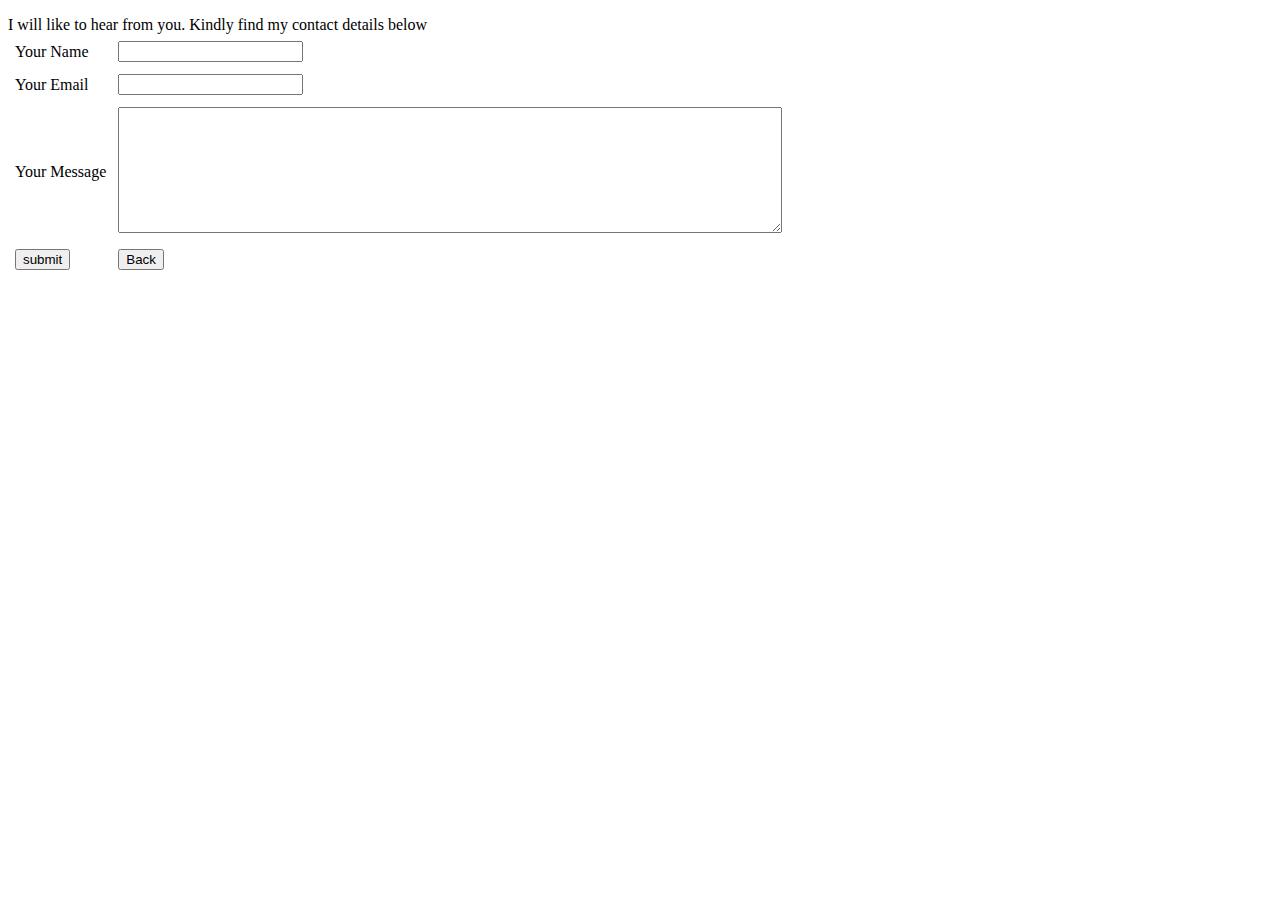
==== contactMe.html @ 43b3cf54 "index.html mass update" ====
<!DOCTYPE html>
<html lang="en" dir="ltr">
  <head>
    <meta charset="utf-8">
    <title>Do Contact Me</title>
  </head>
  <body>
    <P></p>
      I will like to hear from you. Kindly find my contact details below
      <form class="" action="mailto:von47us@yahoo.com?subject=feedback" method="post">
        <table cellpadding="5px">
          <tr>
            <td><label for="">Your Name</label></td>
            <td><input type="text" name="name" value=""></td>
          </tr>
          <tr>
            <td><label for="">Your Email</label></td>
            <td><input type="email" name="email" value=""></td>
          </tr>
          <tr>
            <td><label for="">Your Message</label></td>
            <td><textarea name="name" rows="8" cols="80"></textarea></td>
          </tr>
          <tr>
            <td><input type="submit" name="submit" value="submit"></td>
            <td><input type="button" name="" value="Back" ></td>
          </tr>

        </table>
      </form>


  </body>
</html>
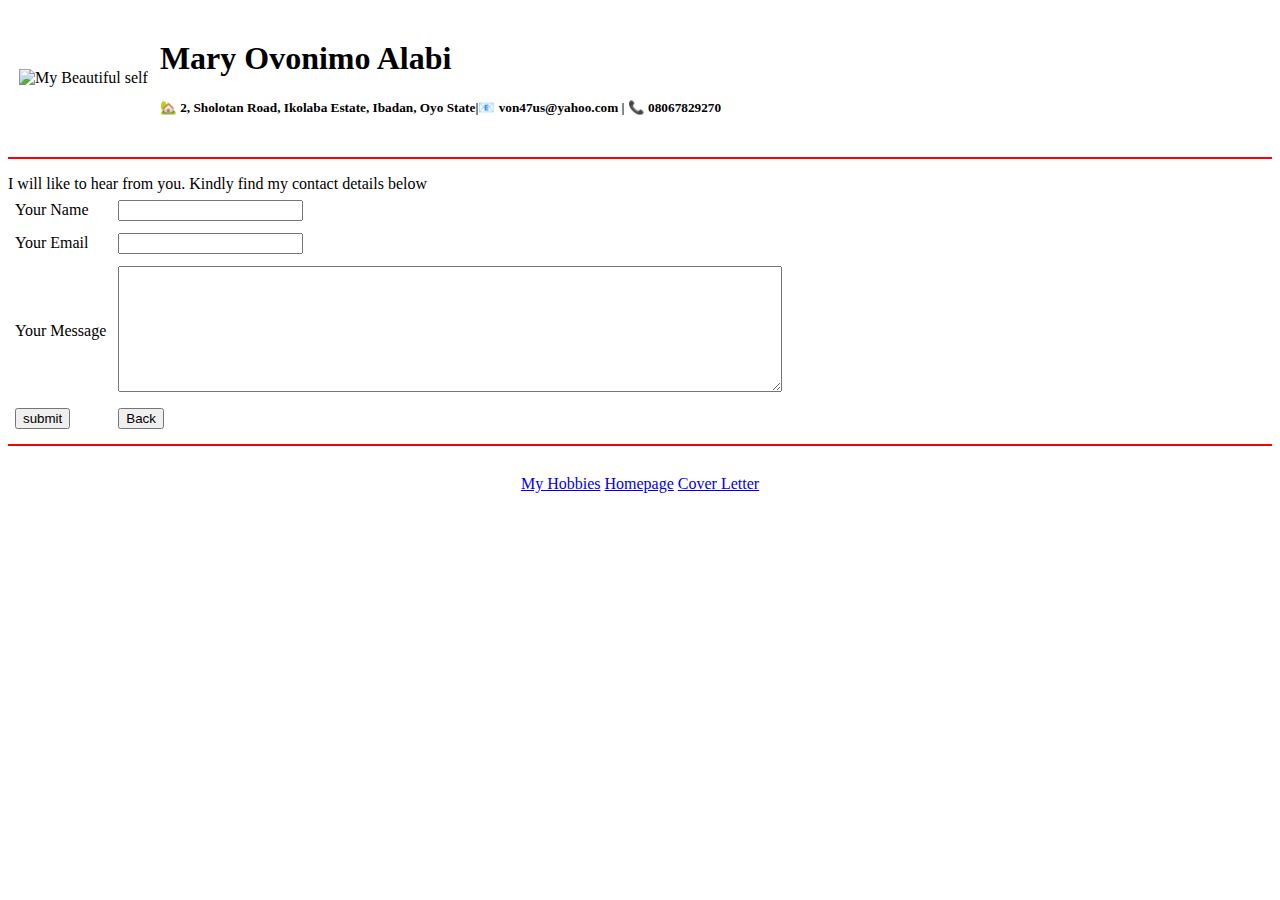
==== commit 99d0e7e6: "Commit" ====
--- a/contactMe.html
+++ b/contactMe.html
@@ -2,9 +2,20 @@
 <html lang="en" dir="ltr">
   <head>
     <meta charset="utf-8">
-    <title>Do Contact Me</title>
+    <title>ღ Do Contact Me ღ</title>
   </head>
   <body>
+    <table cellspacing="10px">
+    <tr>
+      <td align="right">
+        <img src="C:\Users\MARY\Desktop\CV\pictures\circle-cropped.png"
+             alt="My Beautiful self" width="100px" height="100px">
+      </td>
+      <td align="left"><h1>Mary Ovonimo Alabi</h1>
+       <p><h5>🏡 2, Sholotan Road, Ikolaba Estate, Ibadan, Oyo State|📧 von47us@yahoo.com | 📞 08067829270 </h5></p>
+    </tr>
+  </table>
+<hr size="2px"color="red"/>
     <P></p>
       I will like to hear from you. Kindly find my contact details below
       <form class="" action="mailto:von47us@yahoo.com?subject=feedback" method="post">
@@ -28,7 +39,18 @@
 
         </table>
       </form>
+      <hr size="2px"color="red"/>
+      <br/>
+      <table align="center">
+        <tr>
+          <td>
+            <a href="hobbies.html">My Hobbies</a>
+            <a href="index.html">Homepage</a>
+            <a href="coverletter.html">Cover Letter</a>
 
+          </td>
+        </tr>
+      </table>
 
   </body>
 </html>
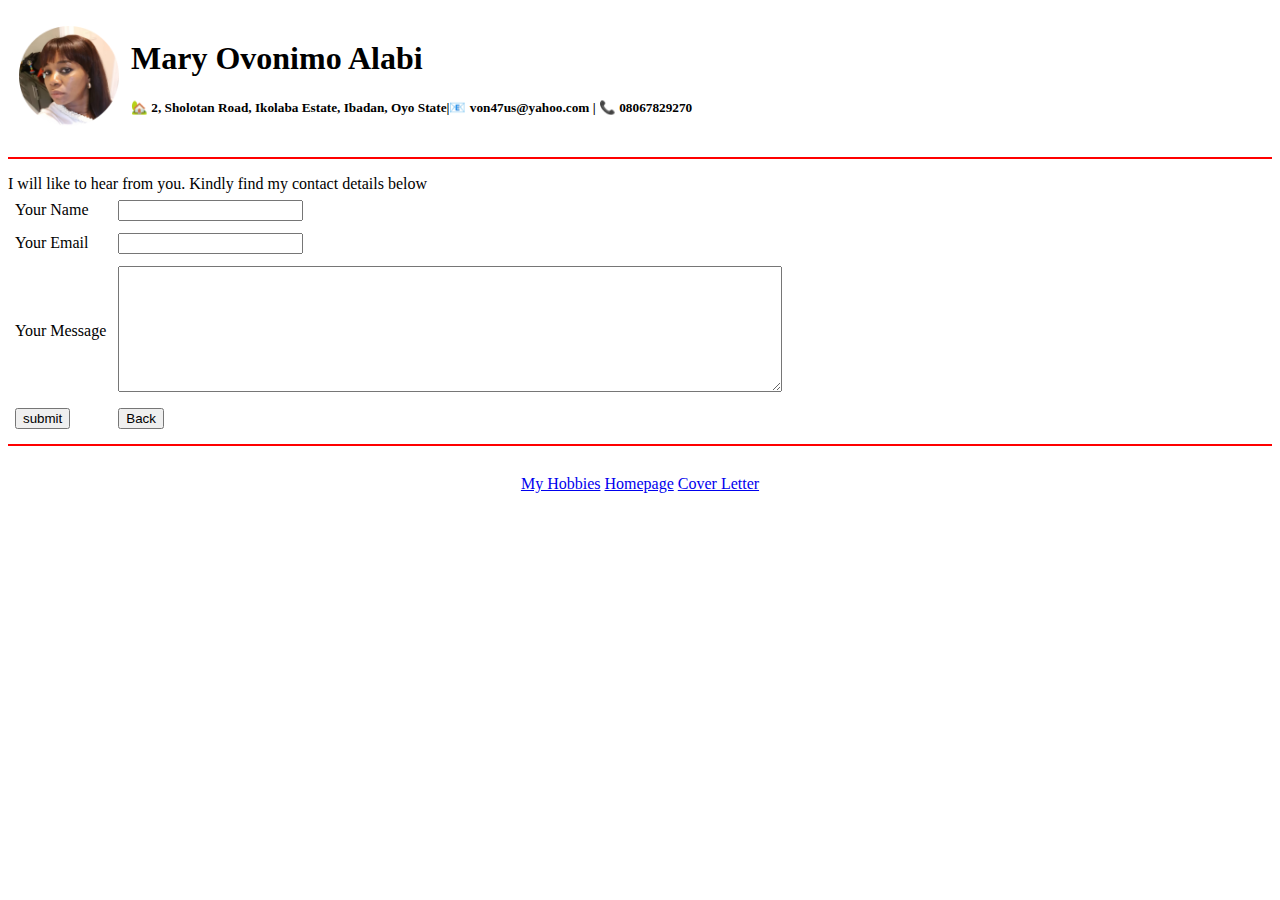
==== commit d15e10b9: "update" ====
--- a/contactMe.html
+++ b/contactMe.html
@@ -8,7 +8,7 @@
     <table cellspacing="10px">
     <tr>
       <td align="right">
-        <img src="C:\Users\MARY\Desktop\CV\pictures\circle-cropped.png"
+        <img src="pictures\circle-cropped.png"
              alt="My Beautiful self" width="100px" height="100px">
       </td>
       <td align="left"><h1>Mary Ovonimo Alabi</h1>
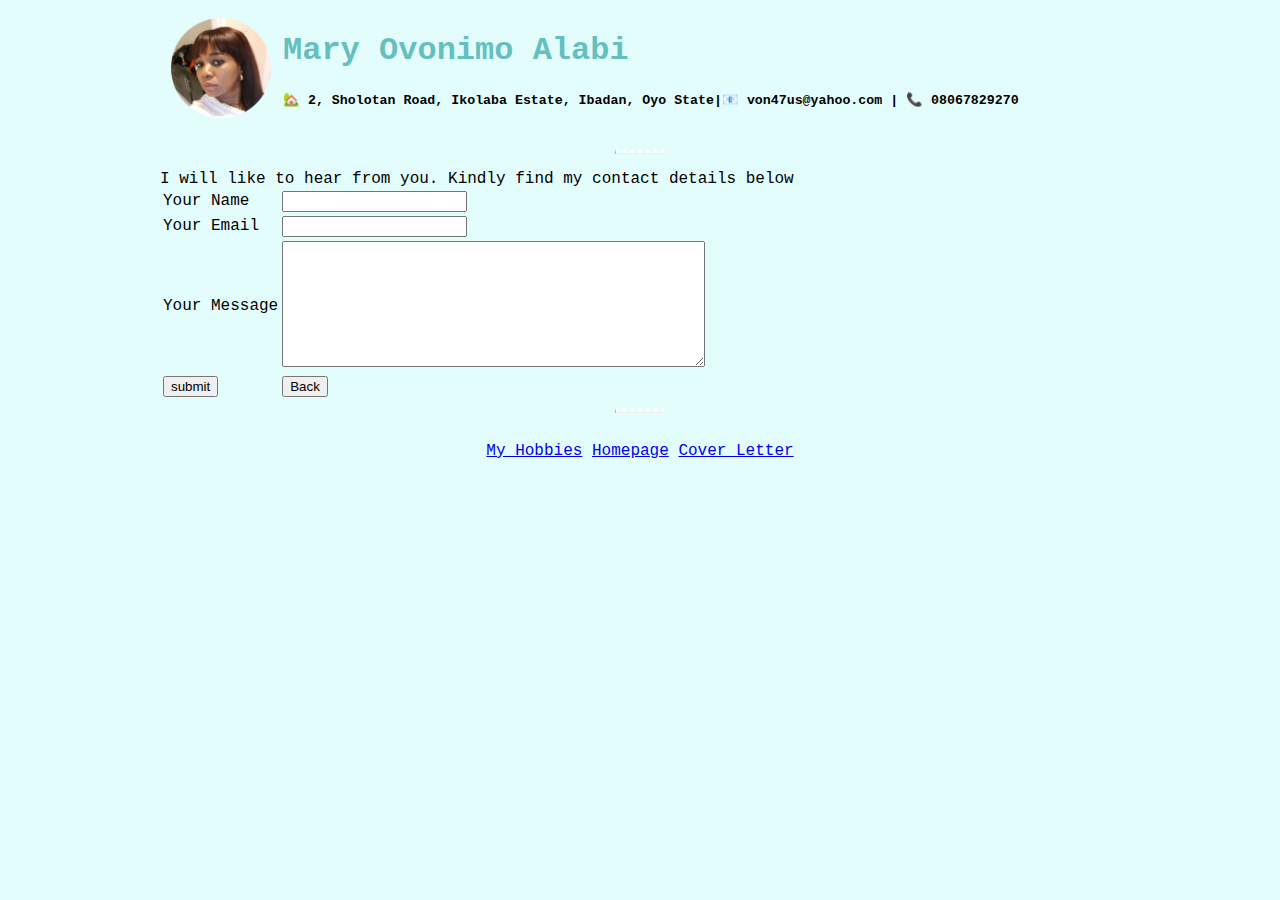
==== commit 51014fd2: "New Job" ====
--- a/contactMe.html
+++ b/contactMe.html
@@ -3,6 +3,34 @@
   <head>
     <meta charset="utf-8">
     <title>ღ Do Contact Me ღ</title>
+    <style>
+    body{
+      background-color: #e3fdfd;
+      font-family:courier;
+      width: 75%;
+      margin:auto;
+    }
+
+  hr{
+    border-top:4px dotted white;
+    width:5%;
+  }
+    table{
+    border:none;
+    }
+
+    h1,h3{
+      color:#66BFBF;
+    }
+
+    td{
+      border:none;
+      border-radius:17px;
+    }
+    .pages{
+    margin: auto;
+    }
+</style>
   </head>
   <body>
     <table cellspacing="10px">
@@ -15,12 +43,12 @@
        <p><h5>🏡 2, Sholotan Road, Ikolaba Estate, Ibadan, Oyo State|📧 von47us@yahoo.com | 📞 08067829270 </h5></p>
     </tr>
   </table>
-<hr size="2px"color="red"/>
+<hr>
     <P></p>
       I will like to hear from you. Kindly find my contact details below
       <form class="" action="mailto:von47us@yahoo.com?subject=feedback" method="post">
-        <table cellpadding="5px">
-          <tr>
+        <table>
+          <tr class='contactForm'>
             <td><label for="">Your Name</label></td>
             <td><input type="text" name="name" value=""></td>
           </tr>
@@ -30,7 +58,7 @@
           </tr>
           <tr>
             <td><label for="">Your Message</label></td>
-            <td><textarea name="name" rows="8" cols="80"></textarea></td>
+            <td><textarea name="name" rows="8" cols="50"></textarea></td>
           </tr>
           <tr>
             <td><input type="submit" name="submit" value="submit"></td>
@@ -39,9 +67,9 @@
 
         </table>
       </form>
-      <hr size="2px"color="red"/>
+      <hr>
       <br/>
-      <table align="center">
+      <table class='pages'>
         <tr>
           <td>
             <a href="hobbies.html">My Hobbies</a>
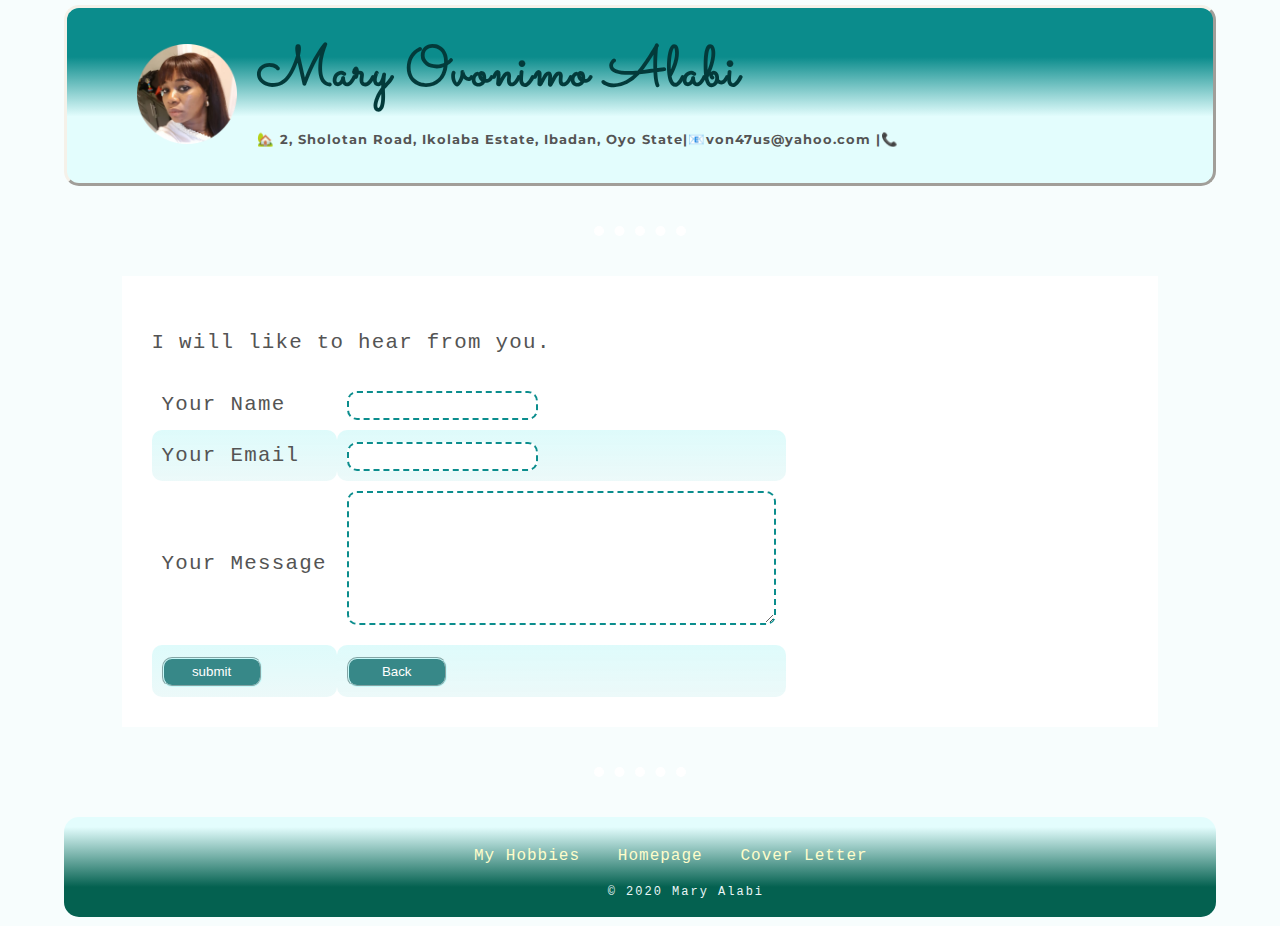
==== commit 40c55441: "version 1.1" ====
--- a/contactMe.html
+++ b/contactMe.html
@@ -3,82 +3,71 @@
   <head>
     <meta charset="utf-8">
     <title>ღ Do Contact Me ღ</title>
-    <style>
-    body{
-      background-color: #e3fdfd;
-      font-family:courier;
-      width: 75%;
-      margin:auto;
-    }
+    <link rel="icon" href="pictures/FAV/favicon.ico">
+    <link rel="stylesheet" href="css/styles2.css">
+    <link href="https://fonts.googleapis.com/css2?family=Fredericka+the+Great&family=Josefin+Slab&family=Lato&family
+    =Merriweather+Sans:ital,wght@0,300;0,400;0,700;0,800;1,300;1,400;1,700;1,800&family=Merriweather:ital,wght@0,300;0,400;0,
+    700;0,900;1,300;1,400;1,700;1,900&family=Montserrat:ital,wght@0,100;0,200;0,300;0,400;0,500;0,600;0,700;0,800;0,900;1,100;
+    1,200;1,300;1,400;1,500;1,600;1,700;1,800;1,900&family=Open+Sans&family=Open+Sans+Condensed:wght@300&family=Oswald&family
+    =Raleway&family=Roboto&family=Roboto+Mono:ital,wght@0,100;0,300;0,400;0,500;0,700;1,100;1,300;1,400;1,500;1,700&family=
+    Roboto+Slab&family=Sacramento&family=Source+Sans+Pro&family=Source+Serif+Pro:wght@400;600;700&display=swap" rel="stylesheet">
+    </head>
 
-  hr{
-    border-top:4px dotted white;
-    width:5%;
-  }
-    table{
-    border:none;
-    }
-
-    h1,h3{
-      color:#66BFBF;
-    }
-
-    td{
-      border:none;
-      border-radius:17px;
-    }
-    .pages{
-    margin: auto;
-    }
-</style>
-  </head>
   <body>
-    <table cellspacing="10px">
-    <tr>
-      <td align="right">
-        <img src="pictures\circle-cropped.png"
-             alt="My Beautiful self" width="100px" height="100px">
+    <header class="head1">
+      <div class="head2" width="100%">
+        <table cellspacing="10px">
+          <tr>
+            <td align="right">
+              <img src="pictures\circle-cropped.png"
+               alt="My Beautiful self" width="100px" height="100px">
+            </td>
+            <td align="left"><h1>Mary Ovonimo Alabi</h1>
+       <p><h5>🏡 2, Sholotan Road, Ikolaba Estate, Ibadan,
+         Oyo State|📧von47us@yahoo.com |📞 <span class="span">08067829270</span> </h5></p>
       </td>
-      <td align="left"><h1>Mary Ovonimo Alabi</h1>
-       <p><h5>🏡 2, Sholotan Road, Ikolaba Estate, Ibadan, Oyo State|📧 von47us@yahoo.com | 📞 08067829270 </h5></p>
     </tr>
   </table>
+</div>
+</header>
 <hr>
     <P></p>
-      I will like to hear from you. Kindly find my contact details below
-      <form class="" action="mailto:von47us@yahoo.com?subject=feedback" method="post">
+      <form class="cover" action="mailto:von47us@yahoo.com?subject=feedback" method="post">
+      <p>  I will like to hear from you.</p>
         <table>
           <tr class='contactForm'>
             <td><label for="">Your Name</label></td>
-            <td><input type="text" name="name" value=""></td>
+            <td><input class="inp" type="text" name="name" value=""></td>
           </tr>
           <tr>
             <td><label for="">Your Email</label></td>
-            <td><input type="email" name="email" value=""></td>
+            <td><input class="inp" type="email" name="email" value=""></td>
           </tr>
           <tr>
             <td><label for="">Your Message</label></td>
-            <td><textarea name="name" rows="8" cols="50"></textarea></td>
+            <td><textarea class="inp" name="name" rows="8" cols="50"></textarea></td>
           </tr>
           <tr>
-            <td><input type="submit" name="submit" value="submit"></td>
-            <td><input type="button" name="" value="Back" ></td>
+            <td><input class="botton" type="submit" name="submit" value="submit"></td>
+            <td><input class="botton" type="button" name="" value="Back" ></td>
           </tr>
 
         </table>
       </form>
       <hr>
-      <br/>
+      <footer>
+      <div class="footr">
       <table class='pages'>
-        <tr>
+        <tr >
           <td>
-            <a href="hobbies.html">My Hobbies</a>
-            <a href="index.html">Homepage</a>
-            <a href="coverletter.html">Cover Letter</a>
-
+            <a  class="pag" href="hobbies.html">My Hobbies</a>
+            <a  class="pag" href="index.html">Homepage</a>
+            <a  class="pag" href="coverletter.html">Cover Letter</a>
+             <p class="footnote"> © 2020 Mary Alabi </p>
           </td>
         </tr>
-      </table>
+      </div>
+      </footer>
 
   </body>
 </html>
--- a/css/styles2.css
+++ b/css/styles2.css
@@ -0,0 +1,219 @@
+body {
+  margin:0 auto 0;
+  width:90%;
+  padding: 5px;
+  background-color: #f7fdfd;
+  font-family: 'Montserrat', sans-serif;
+  color: #545454;
+}
+div{
+  margin:0;
+  border:0;
+}
+.head2 {
+  border: 3px outset #f5f1e9;
+  border-radius: 15px;
+  padding: 10px;
+  margin: auto;
+  background: linear-gradient(to top, rgba(227, 253, 253, 1) 38%, rgba(11, 140, 140, 1) 72%);
+}
+
+.head2:hover{
+position: sticky;
+width: 95%;
+background-color: white;
+}
+
+.span{
+  visibility: hidden;
+}
+
+.midbod, .work, .work1{
+/*  border: 4px outset #f5f1e9;*/
+  border-radius: 15px;
+  padding: 10px;
+}
+
+.midbod{
+  padding-top:15px;
+  padding-left:15px;
+  background-image: linear-gradient(to bottom, #defbfb, #ecf9f9fa);
+}
+
+h1 {
+  color: #033a3a;
+  font-family: 'Sacramento', cursive;
+  font-size: 3.5rem;
+  letter-spacing: 2px;
+  margin: 5px 0 0 0;
+  font-weight: bolder;
+}
+
+h5, h6 {
+  margin: 3px 0 5px 0;
+  letter-spacing: 1px;
+}
+
+h3 {
+  color: #0b8d8d;
+  font-family: 'Merriweather', serif;
+  margin-top: 0;
+}
+
+table, td, thead, tr {
+  border: none;
+  padding: 10px;
+  border-collapse: collapse;
+}
+
+tr:nth-child(even) {
+  background-image: linear-gradient(to bottom, #defbfb, #ecf9f9fa);
+}
+
+td {
+  border: none;
+  border-radius: 10px;
+  min-width: 150px
+}
+thead, tfoot {
+  border-radius: 15px;
+  background-color: #0b8e8e;
+  color: #fefdca;
+  text-align: center;
+}
+
+.t1, .t11, .t12, .t13 {
+  border-radius: 5px;
+}
+
+hr {
+  border: 0;
+  border-top: dotted;
+  border-width: 10px;
+  color: white;
+  background: none;
+  width: 8%;
+  margin: 40px auto 40px auto;
+}
+
+hr:hover {
+  color: gold;
+}
+
+.level {
+  width: 300px;
+}
+progress {
+  width: 80%;
+  height: 15px;
+  color: #d39b0f;
+  background: #efefef;
+  border: 1px solid #7e6a37;
+  border-radius: 10px;
+}
+
+progress::-webkit-progress-bar {
+  background: #efefef;
+  border-radius: 10px;
+}
+
+progress::-webkit-progress-value {
+  background: #fdba12;
+  border-top-left-radius: 10px;
+  border-bottom-left-radius: 10px;
+
+}
+
+/*progress::-moz-progress-bar {
+  color: #fdba12;
+  background: #efefef;
+  border-radius: 10px;*/
+}
+
+.skill{
+
+  margin-right: 50%;
+}
+
+footer {
+  background-image: linear-gradient(to bottom, rgba(227, 253, 253, 1) 10%, rgba(4, 97, 80, 1) 70%);
+  height: 100px;
+  width: 100%;
+  border-radius: 15px;
+  font-family: monospace;
+}
+.footr{
+  margin-top: 20px;
+  margin-left: 400px;
+  border-right-width: 400px;
+    display: inline-block;
+    width: 40%;
+    border:0;
+    text-align: center;
+}
+
+.pag {
+  margin-right: 30px;
+  color: #fefdca;
+  letter-spacing: 1px;
+  text-decoration: none;
+  font-size: 1rem;
+}
+
+.pag:hover {
+  color: gold;
+
+}
+.footnote{
+    color: #EAF6F6;
+    padding-top:8px;
+    font-size: 0.75rem;
+    letter-spacing: 2px;
+    /*padding: 20px 0;*/
+}
+.cover{
+  margin: 0 5% 0 5%;
+  padding: 30px;
+  font-size: 1.3rem;
+  letter-spacing: 0.08rem;
+  line-height: 1.5;
+  font-family: monospace;
+  background-color: white
+}
+
+.inp{
+  border-radius: 10px;
+  padding: 5px;
+  border: 2px dashed #0b8d8d;
+}
+
+.botton{
+  border: 2px rgb(199, 249, 249);
+    border-radius: 10px;
+    width: 100px;
+    height: 30px;
+    border-style: groove;
+    background-color: #378888;
+    color: white;
+
+}
+.dot{
+  margin:auto;
+  width:100%;
+}
+.hobbies{
+  position: relative;
+    left: 100px;
+    top: 50px;
+  width: 300px;
+  height:200px;
+  margin: 10px;
+  border:0;
+}
+
+.sign{
+  width:100px;
+  height:100px;
+  border:0;
+  margin-left: 30px;
+}
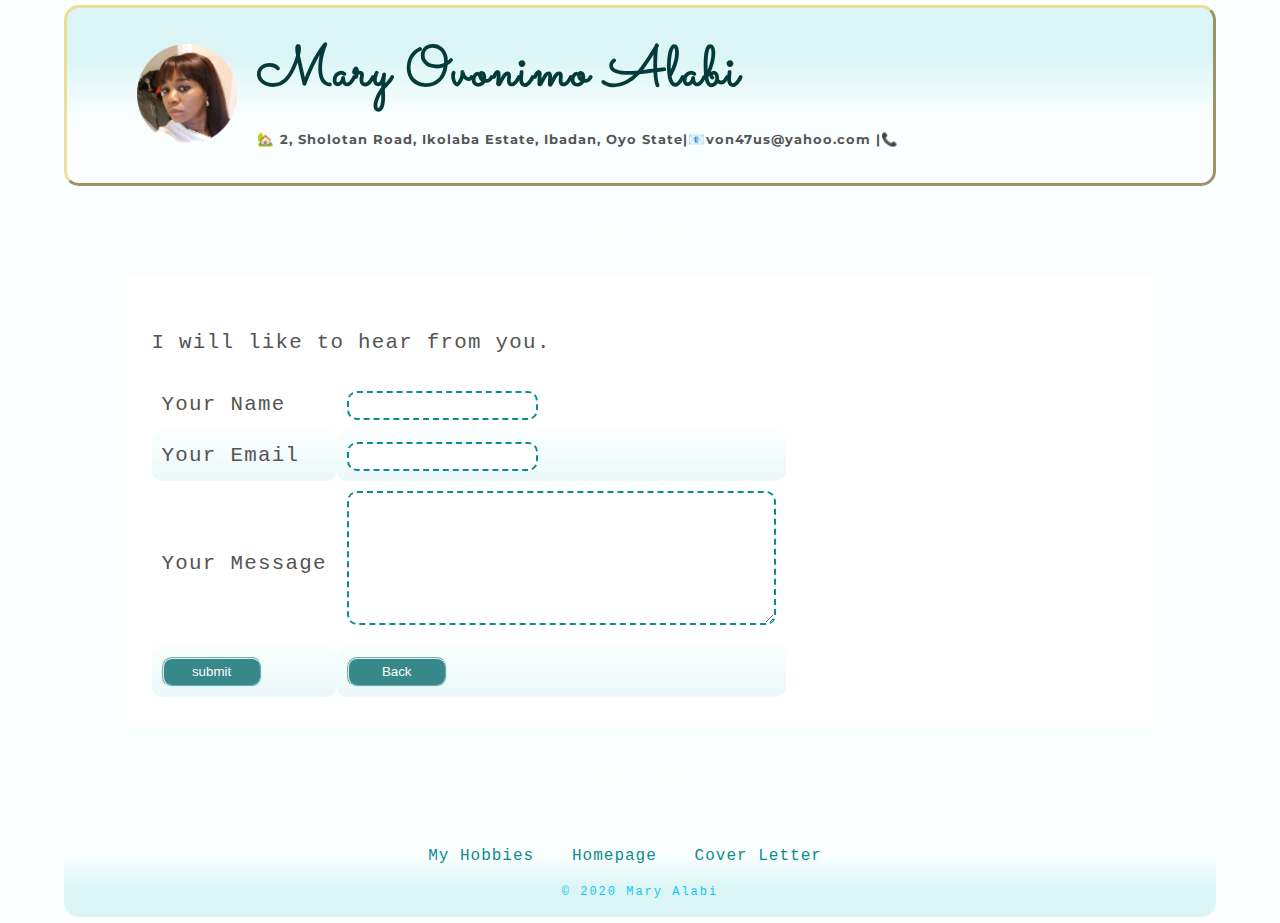
==== commit abb13f32: "color correction" ====
--- a/contactMe.html
+++ b/contactMe.html
@@ -4,7 +4,7 @@
     <meta charset="utf-8">
     <title>ღ Do Contact Me ღ</title>
     <link rel="icon" href="pictures/FAV/favicon.ico">
-    <link rel="stylesheet" href="css/styles2.css">
+    <link rel="stylesheet" href="css/styles.css">
     <link href="https://fonts.googleapis.com/css2?family=Fredericka+the+Great&family=Josefin+Slab&family=Lato&family
     =Merriweather+Sans:ital,wght@0,300;0,400;0,700;0,800;1,300;1,400;1,700;1,800&family=Merriweather:ital,wght@0,300;0,400;0,
     700;0,900;1,300;1,400;1,700;1,900&family=Montserrat:ital,wght@0,100;0,200;0,300;0,400;0,500;0,600;0,700;0,800;0,900;1,100;
@@ -57,15 +57,10 @@
       <hr>
       <footer>
       <div class="footr">
-      <table class='pages'>
-        <tr >
-          <td>
             <a  class="pag" href="hobbies.html">My Hobbies</a>
             <a  class="pag" href="index.html">Homepage</a>
             <a  class="pag" href="coverletter.html">Cover Letter</a>
              <p class="footnote"> © 2020 Mary Alabi </p>
-          </td>
-        </tr>
       </div>
       </footer>
 
--- a/css/styles.css
+++ b/css/styles.css
@@ -0,0 +1,213 @@
+body {
+  margin:0 auto 0;
+  width:90%;
+  padding: 5px;
+  background-color: #dcf8fd21;
+  font-family: 'Montserrat', sans-serif;
+  color: #545454;
+
+}
+div{
+  margin:0;
+  border:0;
+}
+.head2 {
+    border: 3px outset #ecdd92f0;
+    border-radius: 15px;
+    padding: 10px;
+    margin: auto;
+    background: linear-gradient(to top, rgb(250, 254, 254) 38%, rgba(180, 234, 234, 0.44) 72%);
+}
+
+.head2:hover{
+position: sticky;
+width: 95%;
+background-color: white;
+}
+
+.span{
+  visibility: hidden;
+}
+
+.midbod, .work, .work1{
+/*  border: 4px outset #f5f1e9;*/
+  border-radius: 15px;
+  padding: 10px;
+}
+
+.midbod{
+  padding-top:15px;
+  padding-left:15px;
+  background-image: linear-gradient(to bottom, #fafefe, #ecf9f9fa);
+}
+
+h1 {
+  color: #033a3a;
+  font-family: 'Sacramento', cursive;
+  font-size: 3.5rem;
+  letter-spacing: 2px;
+  margin: 5px 0 0 0;
+  font-weight: bolder;
+}
+
+h5, h6 {
+  margin: 3px 0 5px 0;
+  letter-spacing: 1px;
+}
+
+h3 {
+  color: #0b8d8d;
+  font-family: 'Merriweather', serif;
+  margin-top: 0;
+}
+
+table, td, thead, tr {
+  border: none;
+  padding: 10px;
+  border-collapse: collapse;
+}
+
+tr:nth-child(even) {
+  background-image: linear-gradient(to bottom, #fafefe, #ecf9f9fa);
+}
+
+td {
+  border: none;
+  border-radius: 10px;
+  min-width: 150px
+}
+thead, tfoot {
+  border-radius: 15px;
+    background-color: #1d8a8a1c;
+    color: #085555;
+    text-align: center;
+    font-weight: bold;
+}
+
+.t1, .t11, .t12, .t13 {
+  border-radius: 5px;
+}
+
+hr {
+  border: 0;
+  border-top: dotted;
+  border-width: 10px;
+  color: white;
+  background: none;
+  width: 8%;
+  margin: 40px auto 40px auto;
+}
+
+hr:hover {
+  color: gold;
+}
+
+.level {
+  width: 300px;
+}
+progress {
+  width: 80%;
+  height: 15px;
+  color: #d39b0f;
+  background: #efefef;
+  border: 1px solid #7e6a37;
+  border-radius: 10px;
+}
+
+progress::-webkit-progress-bar {
+  background: white;
+  border-radius: 10px;
+}
+
+progress::-webkit-progress-value {
+  background: #9deaea91;
+  border-top-left-radius: 10px;
+  border-bottom-left-radius: 10px;
+
+}
+
+.skill{
+
+  margin-right: 50%;
+}
+
+footer {
+  background: linear-gradient(to bottom, rgb(250, 254, 254) 38%, rgba(180, 234, 234, 0.44) 72%);
+  height: 100px;
+  width: 100%;
+  border-radius: 15px;
+  font-family: monospace;
+}
+.footr{
+  margin: auto;
+  width: 60%;
+  border: 0;
+  text-align: center;
+  padding: 30px 0 5px 0;
+}
+
+.pag {
+  margin-right: 30px;
+  color: #0b8d8d;
+  letter-spacing: 1px;
+  text-decoration: none;
+  font-size: 1rem;
+}
+
+.pag:hover {
+  color: gold;
+
+}
+.footnote{
+    color: #14c6ef;
+    padding-top:8px;
+    font-size: 0.75rem;
+    letter-spacing: 2px;
+    /*padding: 20px 0;*/
+}
+.cover{
+  margin: 0 5% 0 5%;
+  padding: 30px;
+  font-size: 1.3rem;
+  letter-spacing: 0.08rem;
+  line-height: 1.5;
+  font-family: monospace;
+  background-color: white
+}
+
+.inp{
+  border-radius: 10px;
+  padding: 5px;
+  border: 2px dashed #0b8d8d;
+}
+
+.botton{
+  border: 2px rgb(199, 249, 249);
+    border-radius: 10px;
+    width: 100px;
+    height: 30px;
+    border-style: groove;
+    background-color: #378888;
+    color: white;
+
+}
+.dot{
+  margin:auto;
+  width:100%;
+}
+.hobbies{
+  position: relative;
+    left: 100px;
+    top: 50px;
+  width: 300px;
+  height:200px;
+  margin: 10px;
+  border:0;
+}
+
+.sign{
+  width:100px;
+  height:100px;
+  border:0;
+  margin-left: 30px;
+}
